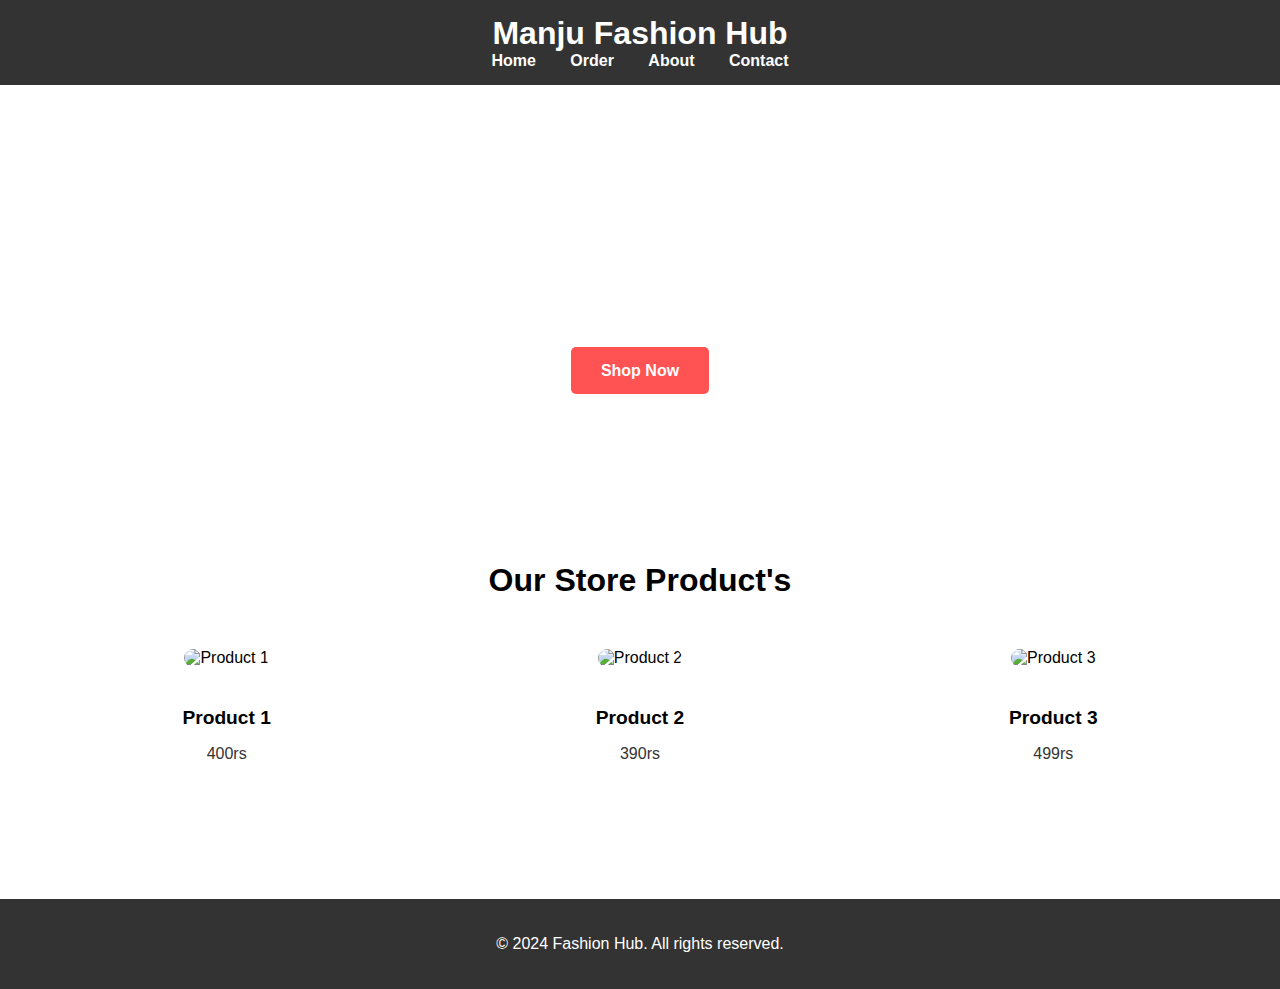
==== index.html @ 687d4ecb "Add files via upload" ====
<!DOCTYPE html>
<html lang="en">
<head>
    <meta charset="UTF-8">
    <meta name="viewport" content="width=device-width, initial-scale=1.0">
    <title>Manju Fashion Hub</title>
    <link rel="stylesheet" href="style.css">
</head>
<body>
    <header>
        <div class="logo">
            <h1>Manju Fashion Hub</h1>
        </div>
        <nav>
            <ul>
                <li><a href="index.html">Home</a></li>
                <li><a href="order.html">Order</a></li>
                <li><a href="#">About</a></li>
                <li><a href="#">Contact</a></li>
            </ul>
        </nav>
    </header>

    <section class="hero">
        <div class="hero-content">
            <h2>Latest Trends in Fashion</h2>
            <p>Discover the best clothing collections.</p>
            <a href="order.html" class="btn">Shop Now</a>
        </div>
    </section>

    <section class="products">
        <h3>Our Store Product's</h3>
        <div class="product-list">
            <div class="product-item">
                <img src="Images/Image1.jpeg" alt="Product 1">
                <h4>Product 1</h4>
                <p>400rs</p>
            </div>
            <div class="product-item">
                <img src="Images/Image2.jpeg" alt="Product 2">
                <h4>Product 2</h4>
                <p>390rs</p>
            </div>
            <div class="product-item">
                <img src="Images/Image3.jpeg" alt="Product 3">
                <h4>Product 3</h4>
                <p>499rs</p>
            </div>
        </div>
    </section>

    <footer>
        <p>&copy; 2024 Fashion Hub. All rights reserved.</p>
    </footer>
</body>
</html>
---- style.css ----
body {
  font-family: Arial, sans-serif;
  margin: 0;
  padding: 0;
  box-sizing: border-box;
}

header {
  background-color: #333;
  color: #fff;
  padding: 15px 0;
  text-align: center;
}

header .logo h1 {
  margin: 0;
}

header nav ul {
  list-style-type: none;
  padding: 0;
  margin: 0;
}

header nav ul li {
  display: inline;
  margin: 0 15px;
}

header nav ul li a {
  color: #fff;
  text-decoration: none;
  font-weight: bold;
}

.hero {
  background: url('Images/BackgroundImage.jpg') no-repeat center center/cover;
  color: #fff;
  text-align: center;
  padding: 100px 20px;
}

.hero h2 {
  font-size: 3em;
  margin-bottom: 20px;
}

.hero p {
  font-size: 1.5em;
  margin-bottom: 30px;
}

.hero .btn {
  background-color: #ff5252;
  color: #fff;
  padding: 15px 30px;
  text-decoration: none;
  font-weight: bold;
  border-radius: 5px;
}

.products {
  padding: 50px 20px;
  text-align: center;
}

.products h3 {
  font-size: 2em;
  margin-bottom: 30px;
}

.product-list {
  display: flex;
  justify-content: space-around;
  flex-wrap: wrap;
}

.product-item {
  margin: 20px;
  text-align: center;
}

.product-item img {
  width: 200px;
  height: 200px;
  object-fit: cover;
  border-radius: 10px;
  margin-bottom: 15px;
}

.product-item h4 {
  font-size: 1.2em;
  margin-bottom: 10px;
}

.product-item p {
  font-size: 1em;
  color: #333;
}

.order-form {
  padding: 50px 20px;
  text-align: center;
}

.order-form h2 {
  font-size: 2em;
  margin-bottom: 30px;
}

.order-form form {
  max-width: 600px;
  margin: 0 auto;
  text-align: left;
}

.order-form label {
  display: block;
  margin-bottom: 10px;
  font-weight: bold;
}

.order-form input,
.order-form select,
.order-form textarea {
  width: 100%;
  padding: 10px;
  margin-bottom: 20px;
  border: 1px solid #ccc;
  border-radius: 5px;
}

.order-form .btn {
  background-color: #ff5252;
  color: #fff;
  padding: 15px 30px;
  text-decoration: none;
  font-weight: bold;
  border-radius: 5px;
  cursor: pointer;
}

footer {
  background-color: #333;
  color: #fff;
  text-align: center;
  padding: 20px 0;
  margin-top: 50px;
}
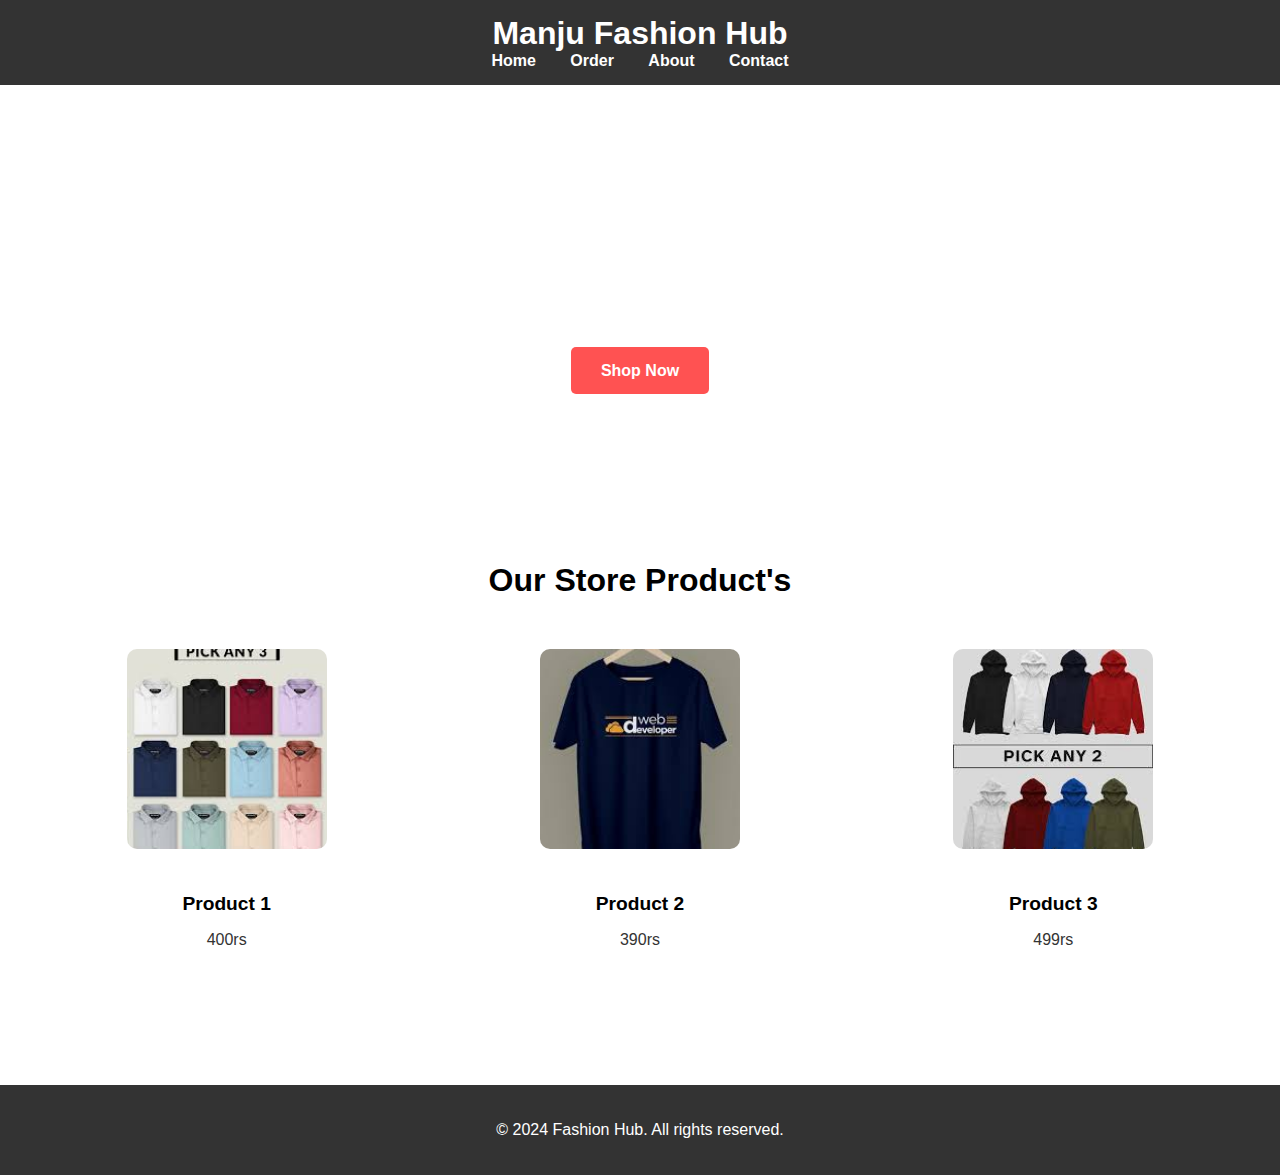
==== commit 852ca45d: "Update index.html" ====
--- a/index.html
+++ b/index.html
@@ -33,17 +33,17 @@
         <h3>Our Store Product's</h3>
         <div class="product-list">
             <div class="product-item">
-                <img src="Images/Image1.jpeg" alt="Product 1">
+                <img src="Image1.jpeg" alt="Product 1">
                 <h4>Product 1</h4>
                 <p>400rs</p>
             </div>
             <div class="product-item">
-                <img src="Images/Image2.jpeg" alt="Product 2">
+                <img src="Image2.jpeg" alt="Product 2">
                 <h4>Product 2</h4>
                 <p>390rs</p>
             </div>
             <div class="product-item">
-                <img src="Images/Image3.jpeg" alt="Product 3">
+                <img src="Image3.jpeg" alt="Product 3">
                 <h4>Product 3</h4>
                 <p>499rs</p>
             </div>
